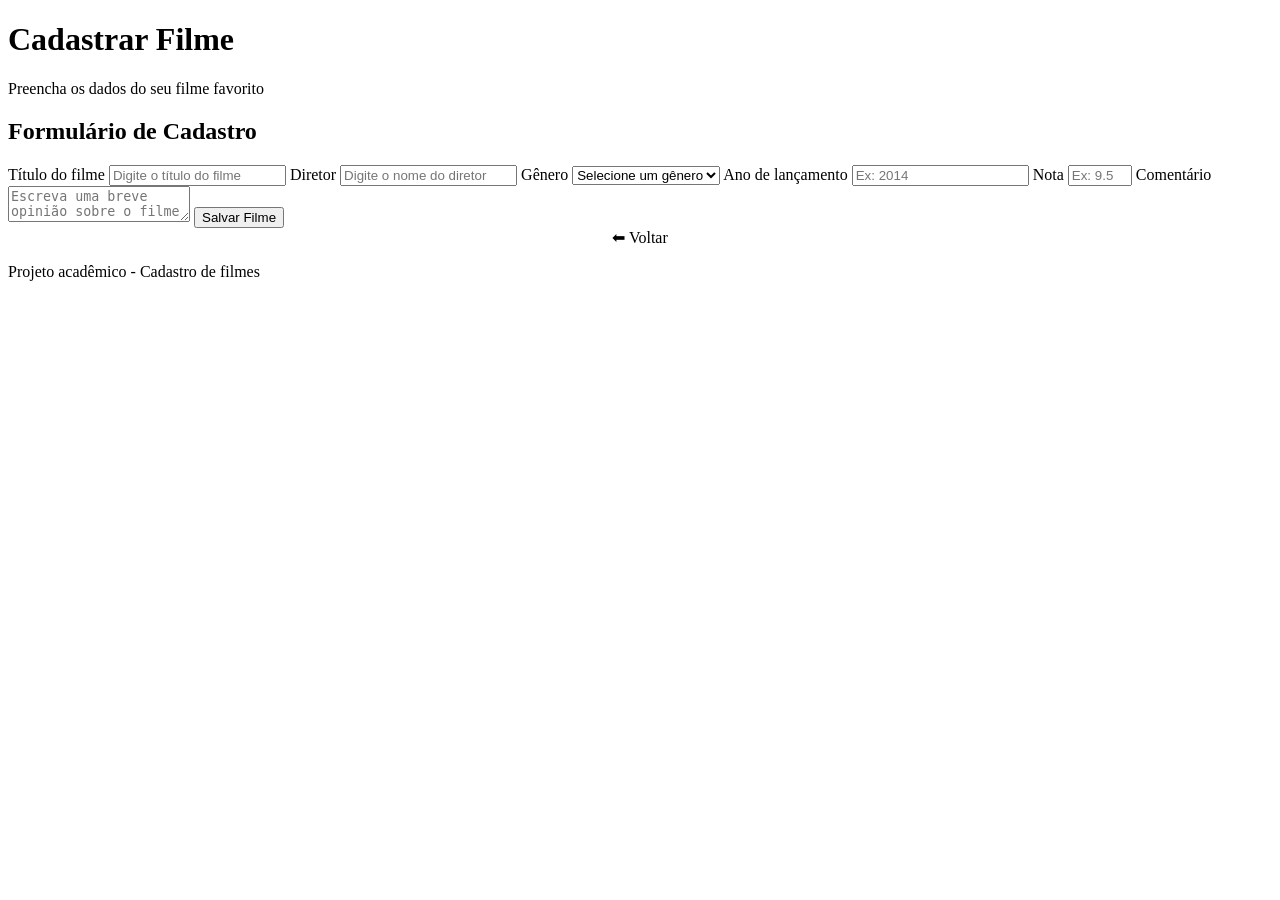
==== src/main/resources/templates/formfilme.html @ 79718a05 "first commit" ====
<!DOCTYPE html>
<html xmlns:th="http://www.thymeleaf.org">
<head>
    <title>Cadastrar Filme</title>
    <link rel="stylesheet" th:href="@{/css/index.css}">
</head>

<body>

    <header>
        <h1>Cadastrar Filme</h1>
        <p>Preencha os dados do seu filme favorito</p>
    </header>

    <section class="formulario">
        <h2>Formulário de Cadastro</h2>

        <form th:action="@{/salvarfilme}" th:object="${filme}" method="post">
            <label for="titulo">Título do filme</label>
            <input type="text" id="titulo" th:field="*{titulo}" placeholder="Digite o título do filme" required>

            <label for="diretor">Diretor</label>
            <input type="text" id="diretor" th:field="*{diretor}" placeholder="Digite o nome do diretor" required>

            <label for="genero">Gênero</label>
            <select id="genero" th:field="*{genero}" required>
                <option value="">Selecione um gênero</option>
                <option value="Ação">Ação</option>
                <option value="Drama">Drama</option>
                <option value="Comédia">Comédia</option>
                <option value="Ficção Científica">Ficção Científica</option>
                <option value="Terror">Terror</option>
                <option value="Romance">Romance</option>
                <option value="Suspense">Suspense</option>
                <option value="Animação">Animação</option>
            </select>

            <label for="ano">Ano de lançamento</label>
            <input type="number" id="ano" th:field="*{ano}" placeholder="Ex: 2014" required>

            <label for="nota">Nota</label>
            <input type="number" id="nota" th:field="*{nota}" min="0" max="10" step="0.1" placeholder="Ex: 9.5" required>

            <label for="comentario">Comentário</label>
            <textarea id="comentario" th:field="*{comentario}" placeholder="Escreva uma breve opinião sobre o filme"></textarea>

            <button type="submit">Salvar Filme</button>
        </form>

        <div style="text-align: center;">
            <a class="voltar" th:href="@{/}">⬅ Voltar</a>
        </div>
    </section>

    <footer>
        <p>Projeto acadêmico - Cadastro de filmes</p>
    </footer>

</body>
</html>
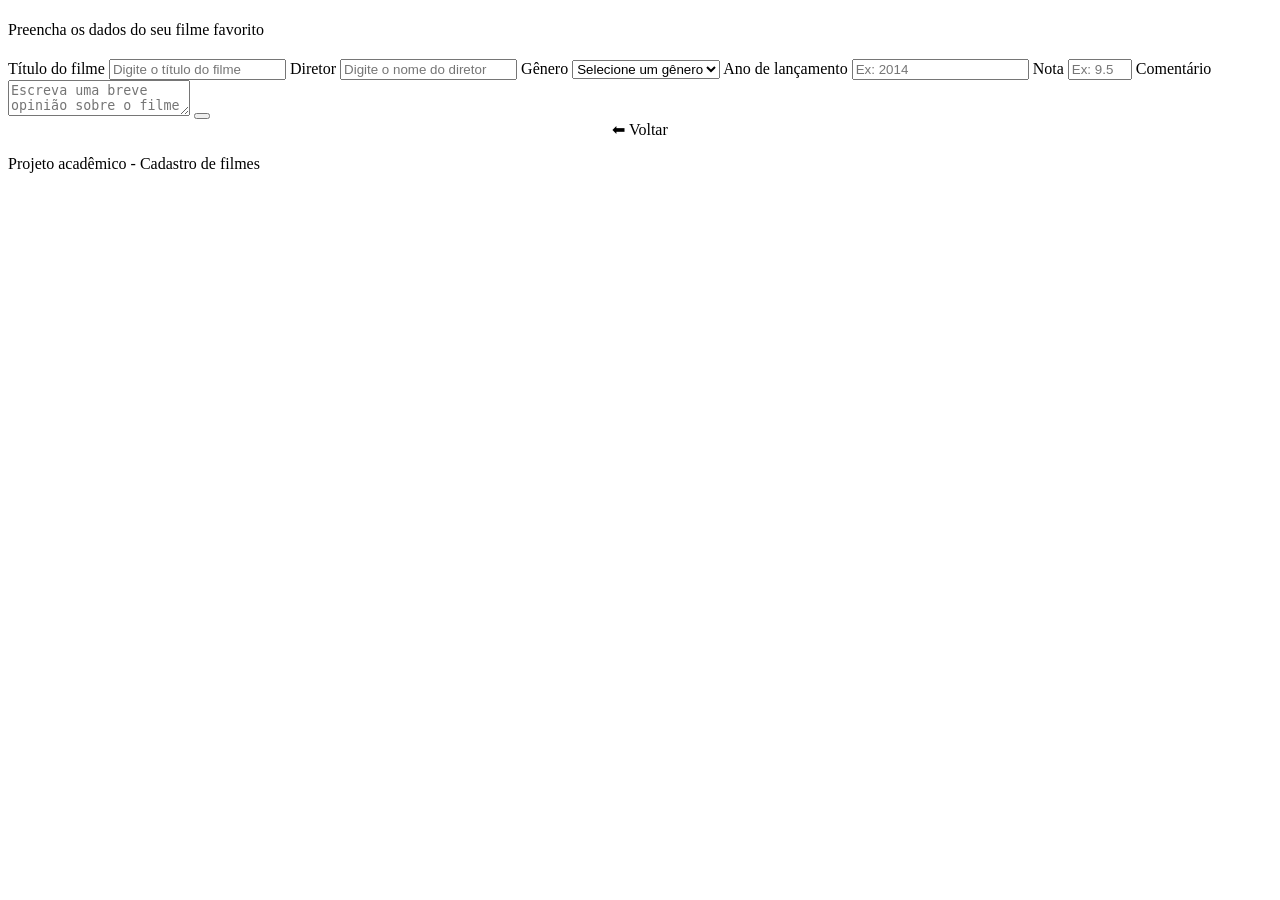
==== commit cb395ef6: "first commit" ====
--- a/src/main/resources/templates/formfilme.html
+++ b/src/main/resources/templates/formfilme.html
@@ -8,14 +8,18 @@
 <body>
 
     <header>
-        <h1>Cadastrar Filme</h1>
+        <h1 th:text="${filme.id != null} ? 'Editar Filme' : 'Cadastrar Filme'"></h1>
         <p>Preencha os dados do seu filme favorito</p>
     </header>
 
     <section class="formulario">
-        <h2>Formulário de Cadastro</h2>
+        <h2 th:text="${filme.id != null} ? 'Editar Cadastro' : 'Formulário de Cadastro'"></h2>
 
-        <form th:action="@{/salvarfilme}" th:object="${filme}" method="post">
+        <form th:action="${filme.id != null} ? @{/atualizarfilme} : @{/salvarfilme}"
+              th:object="${filme}" method="post">
+
+            <input type="hidden" th:field="*{id}">
+
             <label for="titulo">Título do filme</label>
             <input type="text" id="titulo" th:field="*{titulo}" placeholder="Digite o título do filme" required>
 
@@ -44,7 +48,7 @@
             <label for="comentario">Comentário</label>
             <textarea id="comentario" th:field="*{comentario}" placeholder="Escreva uma breve opinião sobre o filme"></textarea>
 
-            <button type="submit">Salvar Filme</button>
+            <button type="submit" th:text="${filme.id != null} ? 'Atualizar Filme' : 'Salvar Filme'"></button>
         </form>
 
         <div style="text-align: center;">
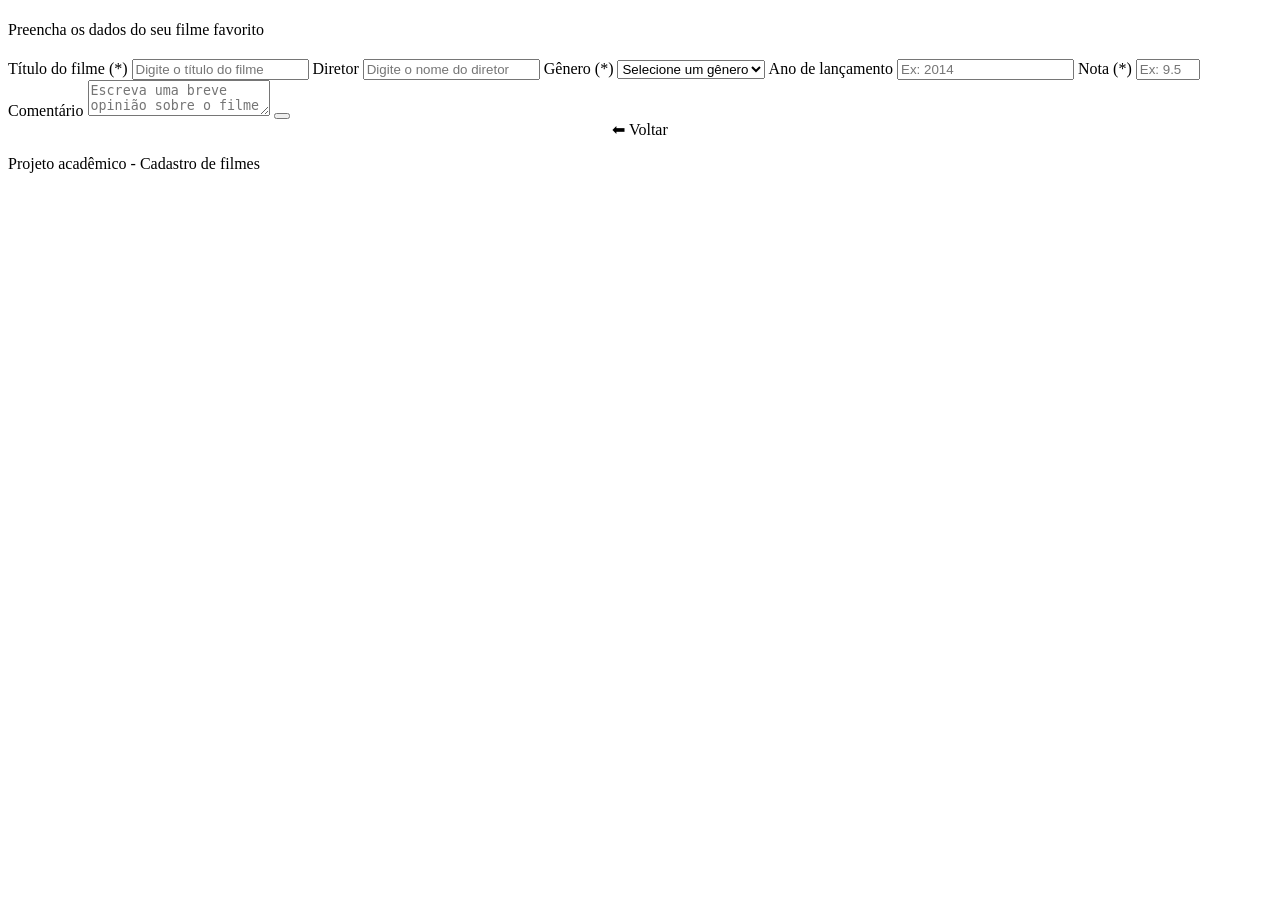
==== commit 19f18a5c: "remove .DS_Store e atualiza projeto" ====
--- a/src/main/resources/templates/formfilme.html
+++ b/src/main/resources/templates/formfilme.html
@@ -15,18 +15,22 @@
     <section class="formulario">
         <h2 th:text="${filme.id != null} ? 'Editar Cadastro' : 'Formulário de Cadastro'"></h2>
 
+        <div th:if="${erro}" style="color:#ef4444; text-align:center; margin-bottom:15px;">
+            <span th:text="${erro}"></span>
+        </div>
+
         <form th:action="${filme.id != null} ? @{/atualizarfilme} : @{/salvarfilme}"
               th:object="${filme}" method="post">
 
             <input type="hidden" th:field="*{id}">
 
-            <label for="titulo">Título do filme</label>
+            <label for="titulo">Título do filme (*)</label>
             <input type="text" id="titulo" th:field="*{titulo}" placeholder="Digite o título do filme" required>
 
             <label for="diretor">Diretor</label>
-            <input type="text" id="diretor" th:field="*{diretor}" placeholder="Digite o nome do diretor" required>
+            <input type="text" id="diretor" th:field="*{diretor}" placeholder="Digite o nome do diretor">
 
-            <label for="genero">Gênero</label>
+            <label for="genero">Gênero (*)</label>
             <select id="genero" th:field="*{genero}" required>
                 <option value="">Selecione um gênero</option>
                 <option value="Ação">Ação</option>
@@ -40,9 +44,9 @@
             </select>
 
             <label for="ano">Ano de lançamento</label>
-            <input type="number" id="ano" th:field="*{ano}" placeholder="Ex: 2014" required>
+            <input type="number" id="ano" th:field="*{ano}" placeholder="Ex: 2014">
 
-            <label for="nota">Nota</label>
+            <label for="nota">Nota (*)</label>
             <input type="number" id="nota" th:field="*{nota}" min="0" max="10" step="0.1" placeholder="Ex: 9.5" required>
 
             <label for="comentario">Comentário</label>
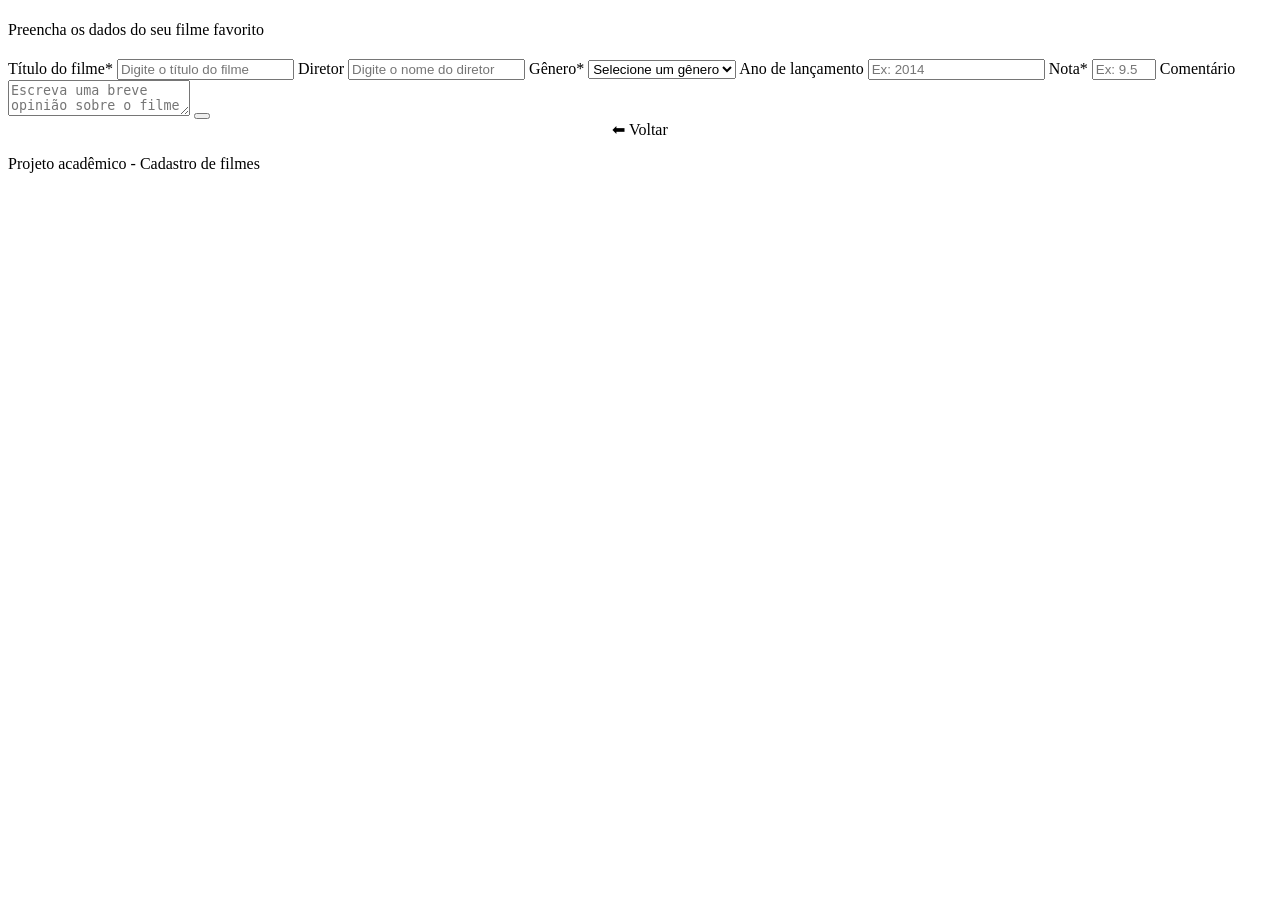
==== commit 0e6ea0e0: "adiciona login, crud completo e regras de negocio" ====
--- a/src/main/resources/templates/formfilme.html
+++ b/src/main/resources/templates/formfilme.html
@@ -24,13 +24,13 @@
 
             <input type="hidden" th:field="*{id}">
 
-            <label for="titulo">Título do filme (*)</label>
+            <label for="titulo">Título do filme*</label>
             <input type="text" id="titulo" th:field="*{titulo}" placeholder="Digite o título do filme" required>
 
             <label for="diretor">Diretor</label>
             <input type="text" id="diretor" th:field="*{diretor}" placeholder="Digite o nome do diretor">
 
-            <label for="genero">Gênero (*)</label>
+            <label for="genero">Gênero*</label>
             <select id="genero" th:field="*{genero}" required>
                 <option value="">Selecione um gênero</option>
                 <option value="Ação">Ação</option>
@@ -46,7 +46,7 @@
             <label for="ano">Ano de lançamento</label>
             <input type="number" id="ano" th:field="*{ano}" placeholder="Ex: 2014">
 
-            <label for="nota">Nota (*)</label>
+            <label for="nota">Nota*</label>
             <input type="number" id="nota" th:field="*{nota}" min="0" max="10" step="0.1" placeholder="Ex: 9.5" required>
 
             <label for="comentario">Comentário</label>
